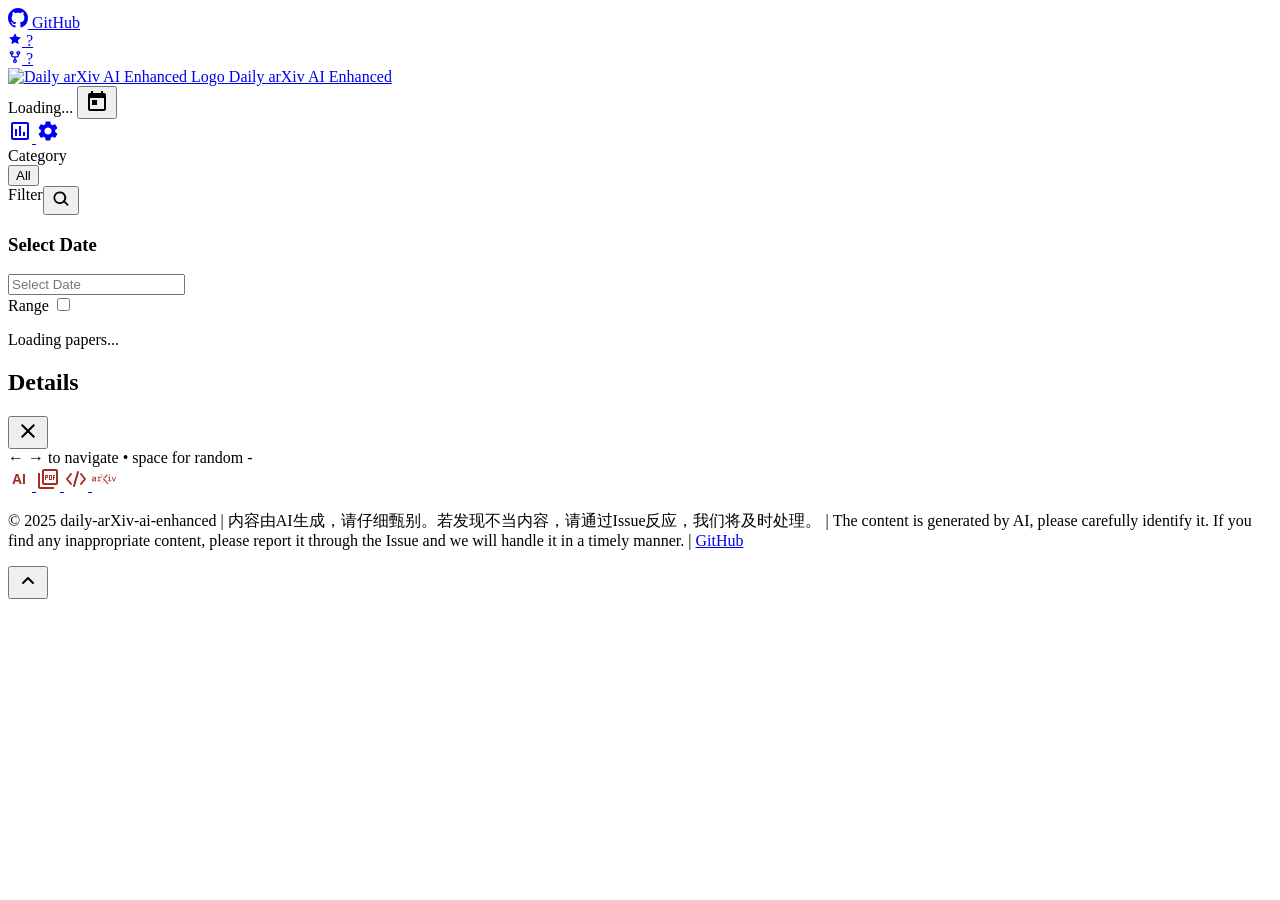
==== index.html @ e1f824bc "Configure daily arXiv workflow for Icedtea878" ====
<!DOCTYPE html>
<html lang="zh-CN">
<head>
    <meta charset="UTF-8">
    <meta name="viewport" content="width=device-width, initial-scale=1.0">
    <meta name="description" content="daily arxiv ai-enhanced">
    <title>Daily arXiv AI Enhanced</title>
    <link rel="icon" type="image/png" href="assets/logo2-removebg-preview.png">
    <link rel="shortcut icon" type="image/png" href="assets/logo2-removebg-preview.png">
    <link rel="stylesheet" href="css/styles.css">
    <link rel="stylesheet" href="https://fonts.googleapis.com/css2?family=Inter:wght@300;400;500;600;700&display=swap">
    <link rel="stylesheet" href="https://cdn.jsdelivr.net/npm/flatpickr/dist/flatpickr.min.css">
    <script src="https://cdn.jsdelivr.net/npm/flatpickr"></script>

    <!-- Authentication Scripts -->
    <script src="js/auth-config.js"></script>
    <script src="js/auth.js"></script>
    <!-- Data Source Configuration -->
    <script src="js/data-config.js"></script>
    <script>
        // Check authentication on page load
        Auth.requireAuth();

        // Show logout button only if password protection is enabled
        document.addEventListener('DOMContentLoaded', function() {
            const logoutButton = document.getElementById('logoutButton');
            if (logoutButton && Auth.isPasswordEnabled()) {
                logoutButton.style.display = '';
            }
        });
    </script>

    <script>
        window.onerror = function(message, source, lineno, colno, error) {
            const errorDiv = document.createElement('div');
            errorDiv.style.position = 'fixed';
            errorDiv.style.bottom = '10px';
            errorDiv.style.left = '10px';
            errorDiv.style.backgroundColor = 'rgba(255, 0, 0, 0.8)';
            errorDiv.style.color = 'white';
            errorDiv.style.padding = '10px';
            errorDiv.style.borderRadius = '5px';
            errorDiv.style.zIndex = '10000';
            errorDiv.style.maxWidth = '80%';
            errorDiv.textContent = `错误: ${message} (${source}:${lineno}:${colno})`;
            document.body.appendChild(errorDiv);
            
            setTimeout(() => errorDiv.remove(), 5000);
            
            return false;
        };
    </script>
</head>
<body>
    <div class="app-container">
        <header>
            <div class="header-content">
                <div class="header-left">
                    <a href="https://github.com/Icedtea878/arxiv" target="_blank" class="github-button">
                        <svg height="20" width="20" viewBox="0 0 16 16" fill="currentColor" xmlns="http://www.w3.org/2000/svg">
                            <path fill-rule="evenodd" d="M8 0C3.58 0 0 3.58 0 8c0 3.54 2.29 6.53 5.47 7.59.4.07.55-.17.55-.38 0-.19-.01-.82-.01-1.49-2.01.37-2.53-.49-2.69-.94-.09-.23-.48-.94-.82-1.13-.28-.15-.68-.52-.01-.53.63-.01 1.08.58 1.23.82.72 1.21 1.87.87 2.33.66.07-.52.28-.87.51-1.07-1.78-.2-3.64-.89-3.64-3.95 0-.87.31-1.59.82-2.15-.08-.2-.36-1.02.08-2.12 0 0 .67-.21 2.2.82.64-.18 1.32-.27 2-.27.68 0 1.36.09 2 .27 1.53-1.04 2.2-.82 2.2-.82.44 1.1.16 1.92.08 2.12.51.56.82 1.27.82 2.15 0 3.07-1.87 3.75-3.65 3.95.29.25.54.73.54 1.48 0 1.07-.01 1.93-.01 2.2 0 .21.15.46.55.38A8.013 8.013 0 0016 8c0-4.42-3.58-8-8-8z"></path>
                        </svg>
                        <span class="github-text">GitHub</span>
                        <div class="github-stats">
                            <div class="star-badge">
                                <svg width="14" height="14" viewBox="0 0 24 24" fill="currentColor">
                                    <path d="M12 2l3.09 6.26L22 9.27l-5 4.87 1.18 6.88L12 17.77l-6.18 3.25L7 14.14 2 9.27l6.91-1.01L12 2z"/>
                                </svg>
                                <span class="star-count" id="starCount">-</span>
                            </div>
                            <div class="fork-badge">
                                <svg width="14" height="14" viewBox="0 0 16 16" fill="currentColor">
                                    <path d="M5 5.372v.878c0 .414.336.75.75.75h4.5a.75.75 0 0 0 .75-.75v-.878a2.25 2.25 0 1 1 1.5 0v.878a2.25 2.25 0 0 1-2.25 2.25h-1.5v2.128a2.251 2.251 0 1 1-1.5 0V8.5h-1.5A2.25 2.25 0 0 1 3.5 6.25v-.878a2.25 2.25 0 1 1 1.5 0ZM5 3.25a.75.75 0 1 0-1.5 0 .75.75 0 0 0 1.5 0Zm6.75.75a.75.75 0 1 0 0-1.5.75.75 0 0 0 0 1.5Zm-3 8.75a.75.75 0 1 0-1.5 0 .75.75 0 0 0 1.5 0Z"/>
                                </svg>
                                <span class="fork-count" id="forkCount">-</span>
                            </div>
                        </div>
                    </a>
                </div>
                
                <div class="header-center">
                    <a href="index.html" class="site-logo">
                        <img src="assets/logo2-removebg-preview.png" alt="Daily arXiv AI Enhanced Logo" class="logo-image">
                        <span class="site-title">Daily arXiv AI Enhanced</span>
                    </a>
                </div>
                
                <div class="header-controls">
                    <div class="date-selector">
                        <div class="date-display">
                            <span id="currentDate">Loading...</span>
                            <button id="calendarButton" class="icon-button">
                                <svg width="24" height="24" viewBox="0 0 24 24" fill="none" xmlns="http://www.w3.org/2000/svg">
                                    <path d="M19 4H18V2H16V4H8V2H6V4H5C3.89 4 3.01 4.9 3.01 6L3 20C3 21.1 3.89 22 5 22H19C20.1 22 21 21.1 21 20V6C21 4.9 20.1 4 19 4ZM19 20H5V9H19V20ZM7 11H12V16H7V11Z" fill="currentColor"/>
                                </svg>
                            </button>
                        </div>
                    </div>
                    <a href="statistic.html" class="icon-button" title="Statistics">
                        <svg width="24" height="24" viewBox="0 0 24 24" fill="none" xmlns="http://www.w3.org/2000/svg">
                            <path d="M9 17H7V10H9V17ZM13 17H11V7H13V17ZM17 17H15V13H17V17ZM19 19H5V5H19V19.1V19ZM19 3H5C3.9 3 3 3.9 3 5V19C3 20.1 3.9 21 5 21H19C20.1 21 21 20.1 21 19V5C21 3.9 20.1 3 19 3Z" fill="currentColor"/>
                        </svg>
                    </a>
                    <a href="settings.html" class="icon-button" title="Settings">
                        <svg width="24" height="24" viewBox="0 0 24 24" fill="none" xmlns="http://www.w3.org/2000/svg">
                            <path d="M19.14 12.94c.04-.3.06-.61.06-.94 0-.32-.02-.64-.07-.94l2.03-1.58c.18-.14.23-.41.12-.61l-1.92-3.32c-.12-.22-.37-.29-.59-.22l-2.39.96c-.5-.38-1.03-.7-1.62-.94l-.36-2.54c-.04-.24-.24-.41-.48-.41h-3.84c-.24 0-.43.17-.47.41l-.36 2.54c-.59.24-1.13.57-1.62.94l-2.39-.96c-.22-.08-.47 0-.59.22L2.74 8.87c-.12.21-.08.47.12.61l2.03 1.58c-.05.3-.09.63-.09.94s.02.64.07.94l-2.03 1.58c-.18.14-.23.41-.12.61l1.92 3.32c.12.22.37.29.59.22l2.39-.96c.5.38 1.03.7 1.62.94l.36 2.54c.05.24.24.41.48.41h3.84c.24 0 .44-.17.47-.41l.36-2.54c.59-.24 1.13-.56 1.62-.94l2.39.96c.22.08.47 0 .59-.22l1.92-3.32c.12-.22.07-.47-.12-.61l-2.01-1.58zM12 15.6c-1.98 0-3.6-1.62-3.6-3.6s1.62-3.6 3.6-3.6 3.6 1.62 3.6 3.6-1.62 3.6-3.6 3.6z" fill="currentColor"/>
                        </svg>
                    </a>
                    <button id="logoutButton" onclick="Auth.logout()" class="icon-button" title="Logout" style="border: none; background: transparent; cursor: pointer; color: #e74c3c; display: none;">
                        <svg width="24" height="24" viewBox="0 0 24 24" fill="none" xmlns="http://www.w3.org/2000/svg">
                            <path d="M17 7L15.59 8.41L18.17 11H8V13H18.17L15.59 15.59L17 17L22 12L17 7ZM4 5H12V3H4C2.9 3 2 3.9 2 5V19C2 20.1 2.9 21 4 21H12V19H4V5Z" fill="currentColor"/>
                        </svg>
                    </button>
                    <!-- <div class="view-controls">
                        <button id="toggleView" class="button">
                            <span class="view-icon">
                                <svg width="24" height="24" viewBox="0 0 24 24" fill="none" xmlns="http://www.w3.org/2000/svg">
                                    <path d="M4 11H9V5H4V11ZM4 18H9V12H4V18ZM10 18H15V12H10V18ZM16 18H21V12H16V18ZM10 11H15V5H10V11ZM16 5V11H21V5H16Z" fill="currentColor"/>
                                </svg>
                            </span>
                            <span>View</span>
                        </button>
                    </div> -->
                </div>
            </div>
            <div class="category-nav">
                <div class="category-label-container">
                    <span class="category-nav-label">Category</span>
                    <div class="category-scroll">
                        <button class="category-button active" data-category="all">All</button>
                        <!-- 分类按钮将通过 JavaScript 动态生成 -->
                    </div>
                </div>
                <!-- Filter Tag Container -->
                <div class="filter-label-container">
                    <span class="filter-nav-label">Filter</span>
                    <!-- Text Search (magnifier-triggered) -->
                    <div id="textSearchContainer" class="text-search">
                        <button id="textSearchToggle" class="icon-button" title="Search">
                            <svg width="20" height="20" viewBox="0 0 24 24" fill="none" xmlns="http://www.w3.org/2000/svg">
                                <path d="M10.5 3a7.5 7.5 0 105.07 13.07l3.68 3.68a1 1 0 001.41-1.41l-3.68-3.68A7.5 7.5 0 0010.5 3zm0 2a5.5 5.5 0 110 11 5.5 5.5 0 010-11z" fill="currentColor"/>
                            </svg>
                        </button>
                        <div class="search-input-wrapper" style="display: none;">
                            <input id="textSearchInput" type="text" placeholder="Type to search..." aria-label="Search" />
                            <button id="textSearchClear" class="clear-x" title="Clear" style="display: none;">×</button>
                        </div>
                    </div>
                    <div class="filter-scroll" id="filterTags">
                        <!-- Authors and Keywords will be dynamically added here -->
                    </div>
                </div>
            </div>
        </header>

        <main>
            <div class="date-picker-modal" id="datePickerModal">
                <div class="date-picker-content">
                    <div class="date-picker-body">
                        <h3 class="date-picker-title">Select Date</h3>
                        <div class="flatpickr-container">
                            <input type="text" id="datepicker" placeholder="Select Date" data-input>
                        </div>
                        <div class="date-range-selector">
                            <span class="toggle-label">Range</span>
                            <label class="toggle-switch">
                                <input type="checkbox" id="dateRangeMode">
                                <span class="toggle-slider"></span>
                            </label>
                        </div>
                    </div>
                </div>
            </div>

            <div class="paper-container" id="paperContainer">
                <div class="loading-container">
                    <div class="loading-spinner"></div>
                    <p>Loading papers...</p>
                </div>
            </div>
        </main>

        <div class="paper-modal" id="paperModal">
            <div class="paper-modal-content">
                <div class="paper-modal-header">
                    <h2 id="modalTitle">Details</h2>
                    <button id="closeModal" class="icon-button">
                        <svg width="24" height="24" viewBox="0 0 24 24" fill="none" xmlns="http://www.w3.org/2000/svg">
                            <path d="M19 6.41L17.59 5L12 10.59L6.41 5L5 6.41L10.59 12L5 17.59L6.41 19L12 13.41L17.59 19L19 17.59L13.41 12L19 6.41Z" fill="currentColor"/>
                        </svg>
                    </button>
                </div>
                <div class="paper-modal-body" id="modalBody">
                </div>
                <div class="paper-modal-footer">
                    <div class="paper-navigation">
                        <span class="navigation-hint">← → to navigate • space for random</span>
                        <span id="paperPosition" class="paper-position">-</span>
                    </div>
                    <div class="paper-modal-buttons">
                    <a id="kimiChatLink" href="#" target="_blank" class="button icon-button" title="Open in KimiChat">
                        <svg width="24" height="24" viewBox="0 0 24 24" fill="none" xmlns="http://www.w3.org/2000/svg">
                            <text x="4" y="17" fill="#a42c25" font-family="Arial" font-weight="bold" font-size="14">AI</text>
                        </svg>
                    </a>
                    <a id="pdfLink" href="#" target="_blank" class="button icon-button" title="Open PDF">
                        <svg width="24" height="24" viewBox="0 0 24 24" fill="none" xmlns="http://www.w3.org/2000/svg">
                            <path d="M20 2H8C6.9 2 6 2.9 6 4V16C6 17.1 6.9 18 8 18H20C21.1 18 22 17.1 22 16V4C22 2.9 21.1 2 20 2ZM20 16H8V4H20V16ZM4 6H2V20C2 21.1 2.9 22 4 22H18V20H4V6ZM16 12V9C16 8.45 15.55 8 15 8H13V13H15C15.55 13 16 12.55 16 12ZM14 9H15V12H14V9ZM18 11H19V10H18V9H19V8H17V13H18V11ZM10 11H11C11.55 11 12 10.55 12 10V9C12 8.45 11.55 8 11 8H9V13H10V11ZM10 9H11V10H10V9Z" fill="#a42c25"/>
                        </svg>
                    </a>
                    <a id="htmlLink" href="#" target="_blank" class="button icon-button" title="Open HTML">
                        <svg width="24" height="24" viewBox="0 0 24 24" fill="none" xmlns="http://www.w3.org/2000/svg">
                            <path d="M7 17L3 12L7 7M17 17L21 12L17 7M14 5L10 19" stroke="#a42c25" stroke-width="2" stroke-linecap="round" stroke-linejoin="round"/>
                        </svg>
                    </a>
                    <a id="githubLink" href="#" target="_blank" class="button icon-button" title="Open GitHub" style="display: none;">
                        <svg width="24" height="24" viewBox="0 0 24 24" fill="none" xmlns="http://www.w3.org/2000/svg">
                            <path fill-rule="evenodd" clip-rule="evenodd" d="M12 2C6.477 2 2 6.484 2 12.017c0 4.425 2.865 8.18 6.839 9.504.5.092.682-.217.682-.483 0-.237-.008-.868-.013-1.703-2.782.605-3.369-1.343-3.369-1.343-.454-1.158-1.11-1.466-1.11-1.466-.908-.62.069-.608.069-.608 1.003.07 1.531 1.032 1.531 1.032.892 1.53 2.341 1.088 2.91.832.092-.647.35-1.088.636-1.338-2.22-.253-4.555-1.113-4.555-4.951 0-1.093.39-1.988 1.029-2.688-.103-.253-.446-1.272.098-2.65 0 0 .84-.27 2.75 1.026A9.564 9.564 0 0112 6.844c.85.004 1.705.115 2.504.337 1.909-1.296 2.747-1.027 2.747-1.027.546 1.379.202 2.398.1 2.651.64.7 1.028 1.595 1.028 2.688 0 3.848-2.339 4.695-4.566 4.943.359.309.678.92.678 1.855 0 1.338-.012 2.419-.012 2.747 0 .268.18.58.688.482A10.019 10.019 0 0022 12.017C22 6.484 17.522 2 12 2z" fill="#a42c25"/>
                        </svg>
                    </a>
                    <a id="paperLink" href="#" target="_blank" class="button icon-button primary" title="Open in arXiv">
                        <svg width="24" height="24" viewBox="0 0 246.978 110.119" fill="none" xmlns="http://www.w3.org/2000/svg">
                            <path d="M134.811 46.23l24.36-29.89c1.492-1.989 2.2-3.03 1.492-4.723a5.142 5.142 0 0 0-4.481-3.161h0a4.024 4.024 0 0 0-3.008 1.108L127.035 37.824zM168.108 102.071l-32.363-38.283-.972 1.033-7.789-9.214-7.743-9.357-4.695 5.076a4.769 4.769 0 0 0 .015 6.53l47.786 51.074a3.913 3.913 0 0 0 3.137 1.192 4.394 4.394 0 0 0 4.027-2.818c.724-1.73-.076-3.441-1.403-5.233zM121.05 64.817l6.052 6.485-26.553 28.128a2.98 2.98 0 0 1-2.275 1.194 3.449 3.449 0 0 1-3.241-2.144c-.513-1.231.166-3.15 1.122-4.168l.023-.024.021-.026 24.851-29.448m-.047-1.882l-25.76 30.524c-1.286 1.372-2.084 3.777-1.365 5.5a4.705 4.705 0 0 0 4.4 2.914 4.191 4.191 0 0 0 3.161-1.563l27.382-29.007-7.814-8.372zM69.406 31.884c1.859 0 3.1 1.24 3.985 3.453 1.062-2.213 2.568-3.453 4.694-3.453h14.878a4.062 4.062 0 0 1 4.074 4.074v7.828c0 2.656-1.327 4.074-4.074 4.074-2.656 0-4.074-1.418-4.074-4.074V40.03H78.35a2.411 2.411 0 0 0-2.656 2.745v27.188h10.007c2.658 0 4.074 1.329 4.074 4.074s-1.416 4.074-4.074 4.074H59.311c-2.659 0-3.986-1.328-3.986-4.074s1.327-4.074 3.986-4.074h8.236V40.03h-7.263c-2.656 0-3.985-1.329-3.985-4.074 0-2.658 1.329-4.074 3.985-4.074zM181.068 31.884c2.656 0 4.074 1.416 4.074 4.074v34.007h10.1c2.746 0 4.074 1.329 4.074 4.074s-1.328 4.074-4.074 4.074h-28.607c-2.656 0-4.074-1.328-4.074-4.074s1.418-4.074 4.074-4.074h10.362V40.03h-8.533c-2.744 0-4.073-1.329-4.073-4.074 0-2.658 1.329-4.074 4.073-4.074zm4.22-17.615a5.859 5.859 0 1 1-5.819-5.819 5.9 5.9 0 0 1 5.819 5.819zM246.978 35.958a4.589 4.589 0 0 1-.267 1.594L231.835 75.63a3.722 3.722 0 0 1-3.721 2.48h-5.933a3.689 3.689 0 0 1-3.808-2.48l-15.055-38.081a3.23 3.23 0 0 1-.355-1.594 4.084 4.084 0 0 1 4.164-4.074 3.8 3.8 0 0 1 3.718 2.656l14.348 36.134 13.9-36.134a3.8 3.8 0 0 1 3.72-2.656 4.084 4.084 0 0 1 4.165 4.077zM32.445 31.884c5.018 0 8.206 3.312 8.206 8.4v37.831H5.143A4.813 4.813 0 0 1 0 73.186V60.157a8.256 8.256 0 0 1 7-8.148l25.507-3.572v-8.4H4.141A4.014 4.014 0 0 1 0 35.958c0-2.87 2.143-4.074 4.355-4.074zm.059 38.081V56.672l-24.354 3.4v9.9zM90.373 1.25h.077c1 .024 2.236 1.245 2.589 1.669l.023.028.024.026 46.664 50.433a3.173 3.173 0 0 1-.034 4.336l-4.893 5.2-6.876-8.134L88.487 7.13c-1.508-2.166-1.617-2.836-1.191-3.858a3.353 3.353 0 0 1 3.077-2.02m0-1.25a4.606 4.606 0 0 0-4.231 2.789c-.705 1.692-.2 2.88 1.349 5.1l39.493 47.722 7.789 9.214 5.853-6.221a4.417 4.417 0 0 0 .042-6.042L94.004 2.13S92.291.05 90.48.006z" fill="#a42c25"/>
                        </svg>
                    </a>
                    </div>
                </div>
            </div>
        </div>
    </div>
    
    <footer>
        <div class="footer-content">
            <p>&copy; 2025 daily-arXiv-ai-enhanced | 内容由AI生成，请仔细甄别。若发现不当内容，请通过Issue反应，我们将及时处理。 | The content is generated by AI, please carefully identify it. If you find any inappropriate content, please report it through the Issue and we will handle it in a timely manner. | <a href="https://github.com/Icedtea878/arxiv" target="_blank">GitHub</a></p>
        </div>
    </footer>

    <!-- 回到顶部按钮 -->
    <button id="backToTop" class="back-to-top" title="back to top">
        <svg width="24" height="24" viewBox="0 0 24 24" fill="none" xmlns="http://www.w3.org/2000/svg">
            <path d="M7 14L12 9L17 14" stroke="currentColor" stroke-width="2" stroke-linecap="round" stroke-linejoin="round"/>
        </svg>
    </button>

    <script src="js/app.js?v=1.0.1"></script>
</body>
</html>
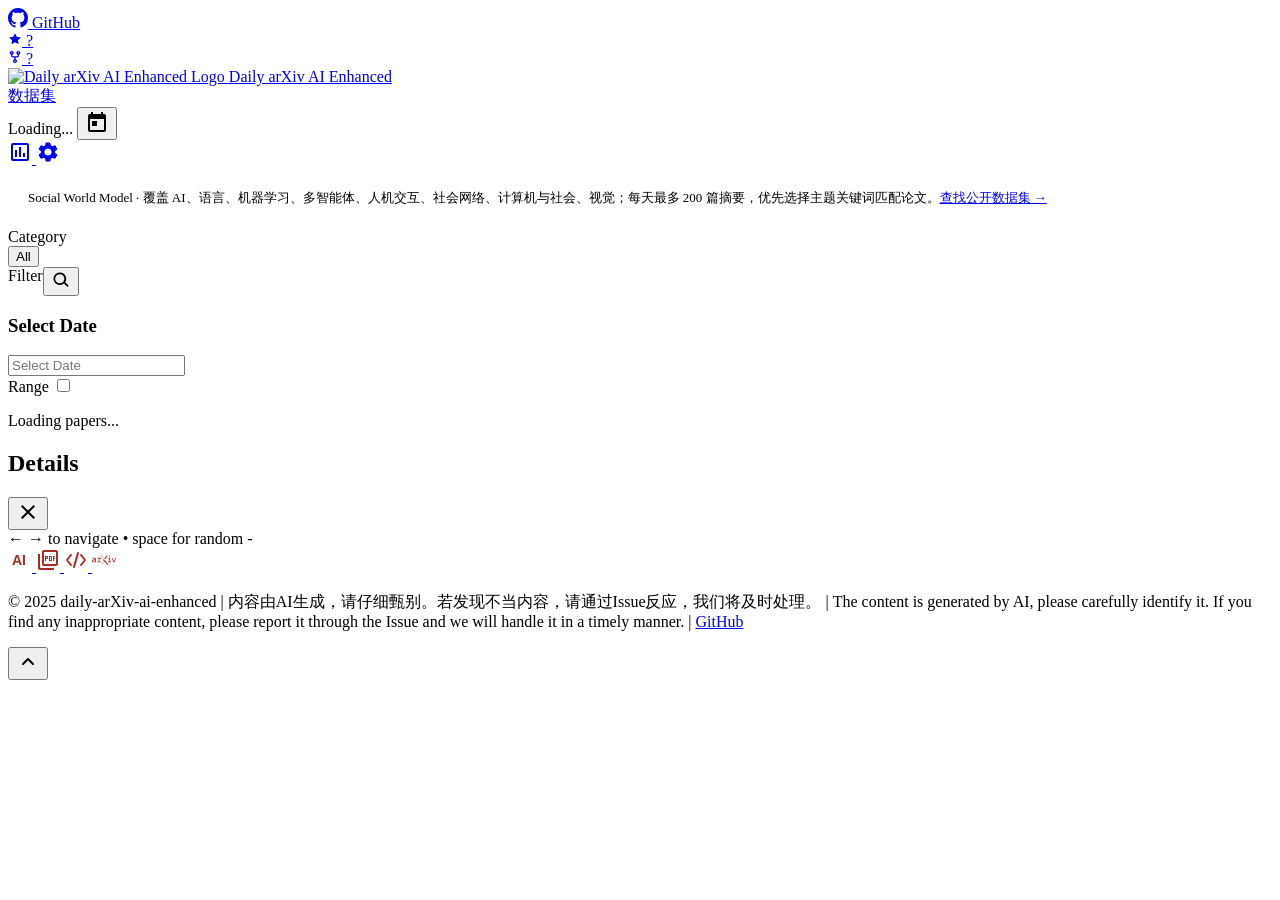
==== commit bed1d87d: "Expand Social World Model coverage and add public dataset search" ====
--- a/index.html
+++ b/index.html
@@ -86,6 +86,7 @@
                 </div>
                 
                 <div class="header-controls">
+                    <a href="datasets.html" class="button" title="搜索公开数据集">数据集</a>
                     <div class="date-selector">
                         <div class="date-display">
                             <span id="currentDate">Loading...</span>
@@ -124,6 +125,7 @@
                 </div>
             </div>
             <div class="category-nav">
+                <p style="padding: 8px 20px; color: var(--text-secondary); font-size: 13px;">Social World Model · 覆盖 AI、语言、机器学习、多智能体、人机交互、社会网络、计算机与社会、视觉；每天最多 200 篇摘要，优先选择主题关键词匹配论文。<a href="datasets.html">查找公开数据集 →</a></p>
                 <div class="category-label-container">
                     <span class="category-nav-label">Category</span>
                     <div class="category-scroll">
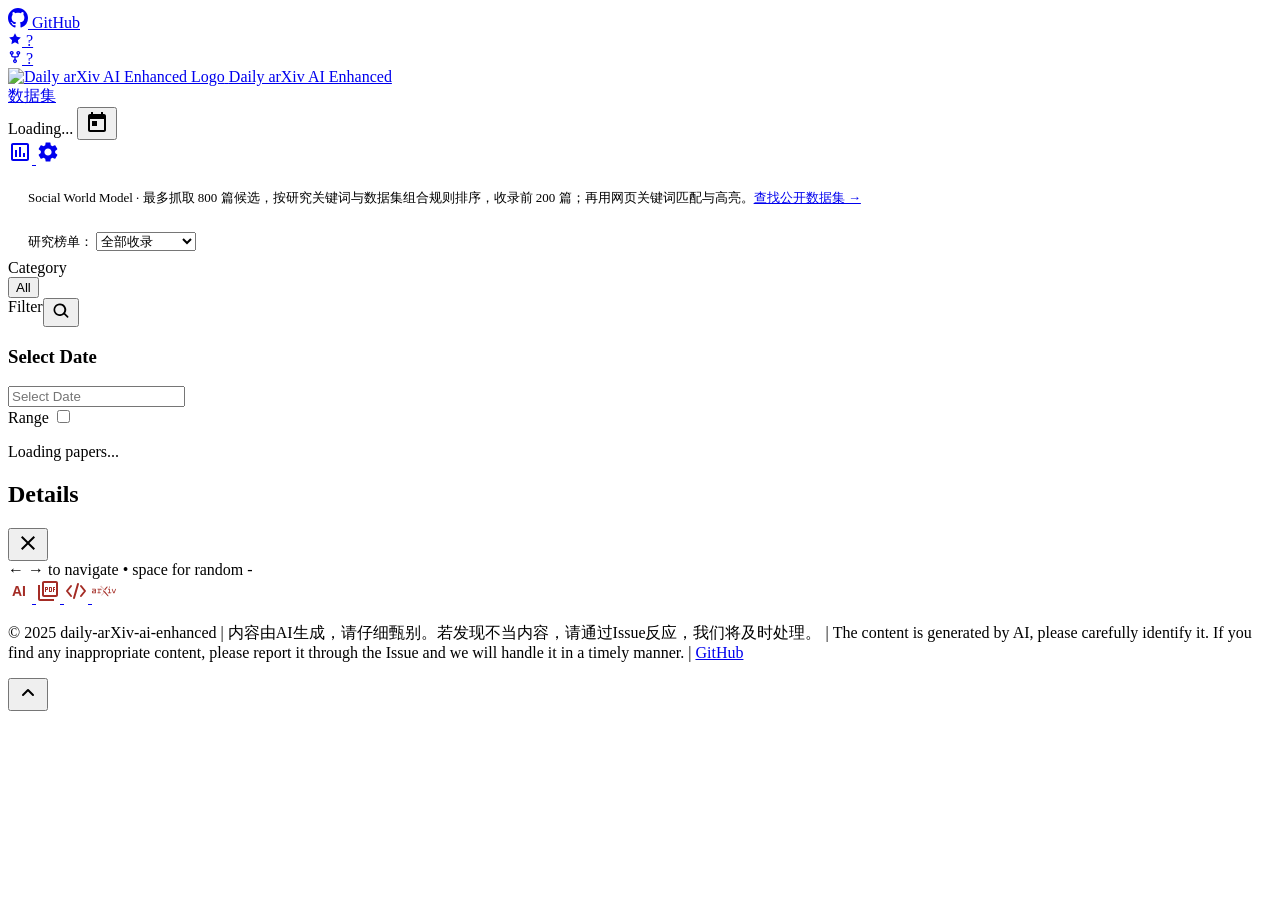
==== commit 393f620e: "Rank daily candidates by configurable research profile and publish top 200" ====
--- a/index.html
+++ b/index.html
@@ -125,7 +125,16 @@
                 </div>
             </div>
             <div class="category-nav">
-                <p style="padding: 8px 20px; color: var(--text-secondary); font-size: 13px;">Social World Model · 覆盖 AI、语言、机器学习、多智能体、人机交互、社会网络、计算机与社会、视觉；每天最多 200 篇摘要，优先选择主题关键词匹配论文。<a href="datasets.html">查找公开数据集 →</a></p>
+                <p style="padding: 8px 20px; color: var(--text-secondary); font-size: 13px;">Social World Model · 最多抓取 800 篇候选，按研究关键词与数据集组合规则排序，收录前 200 篇；再用网页关键词匹配与高亮。<a href="datasets.html">查找公开数据集 →</a></p>
+                <div style="padding: 4px 20px 8px; font-size: 13px;">
+                    <label for="paperBoard">研究榜单：</label>
+                    <select id="paperBoard" aria-label="选择研究榜单">
+                        <option value="all">全部收录</option>
+                        <option value="methods">方法论文榜</option>
+                        <option value="datasets">数据集论文榜</option>
+                    </select>
+                    <span id="boardStatus" style="color: var(--text-secondary);"></span>
+                </div>
                 <div class="category-label-container">
                     <span class="category-nav-label">Category</span>
                     <div class="category-scroll">
@@ -244,6 +253,6 @@
         </svg>
     </button>
 
-    <script src="js/app.js?v=1.0.1"></script>
+    <script src="js/app.js?v=1.1.0"></script>
 </body>
 </html> 
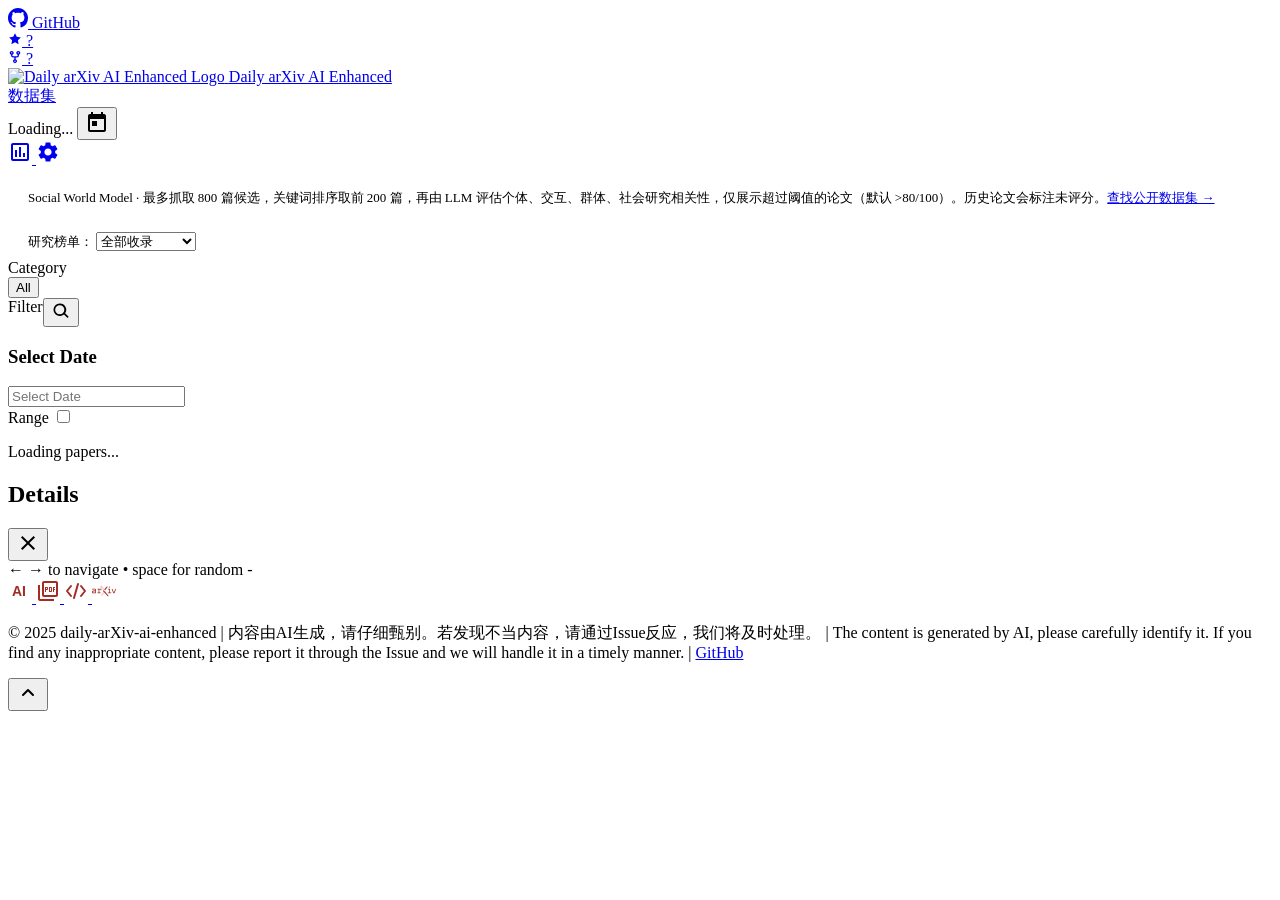
==== commit 140009f9: "Score broad social simulation relevance and publish only papers above threshold" ====
--- a/index.html
+++ b/index.html
@@ -125,7 +125,7 @@
                 </div>
             </div>
             <div class="category-nav">
-                <p style="padding: 8px 20px; color: var(--text-secondary); font-size: 13px;">Social World Model · 最多抓取 800 篇候选，按研究关键词与数据集组合规则排序，收录前 200 篇；再用网页关键词匹配与高亮。<a href="datasets.html">查找公开数据集 →</a></p>
+                <p style="padding: 8px 20px; color: var(--text-secondary); font-size: 13px;">Social World Model · 最多抓取 800 篇候选，关键词排序取前 200 篇，再由 LLM 评估个体、交互、群体、社会研究相关性，仅展示超过阈值的论文（默认 >80/100）。历史论文会标注未评分。<a href="datasets.html">查找公开数据集 →</a></p>
                 <div style="padding: 4px 20px 8px; font-size: 13px;">
                     <label for="paperBoard">研究榜单：</label>
                     <select id="paperBoard" aria-label="选择研究榜单">
@@ -253,6 +253,6 @@
         </svg>
     </button>
 
-    <script src="js/app.js?v=1.1.0"></script>
+    <script src="js/app.js?v=1.2.0"></script>
 </body>
 </html> 
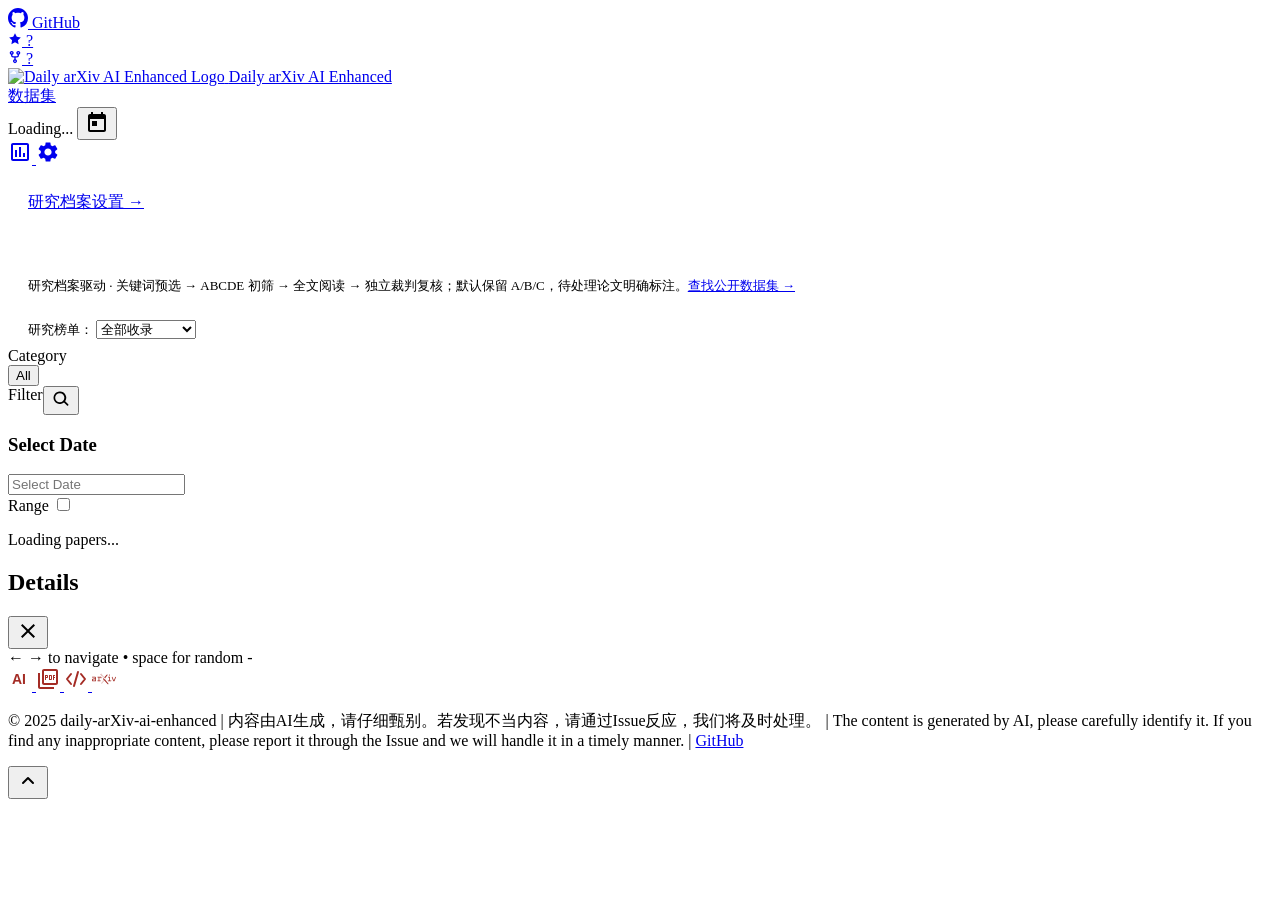
==== commit 151751fb: "Add configurable ABCDE triage full-text reader independent judge and dual reports" ====
--- a/index.html
+++ b/index.html
@@ -125,7 +125,9 @@
                 </div>
             </div>
             <div class="category-nav">
-                <p style="padding: 8px 20px; color: var(--text-secondary); font-size: 13px;">Social World Model · 最多抓取 800 篇候选，关键词排序取前 200 篇，再由 LLM 评估个体、交互、群体、社会研究相关性，仅展示超过阈值的论文（默认 >80/100）。历史论文会标注未评分。<a href="datasets.html">查找公开数据集 →</a></p>
+                <p style="padding: 8px 20px;"><a href="research-settings.html">研究档案设置 →</a></p>
+                <p id="researchReports" style="padding: 8px 20px;"></p>
+                <p style="padding: 8px 20px; color: var(--text-secondary); font-size: 13px;">研究档案驱动 · 关键词预选 → ABCDE 初筛 → 全文阅读 → 独立裁判复核；默认保留 A/B/C，待处理论文明确标注。<a href="datasets.html">查找公开数据集 →</a></p>
                 <div style="padding: 4px 20px 8px; font-size: 13px;">
                     <label for="paperBoard">研究榜单：</label>
                     <select id="paperBoard" aria-label="选择研究榜单">
@@ -253,6 +255,6 @@
         </svg>
     </button>
 
-    <script src="js/app.js?v=1.2.0"></script>
+    <script src="js/app.js?v=2.0.0"></script>
 </body>
 </html> 
